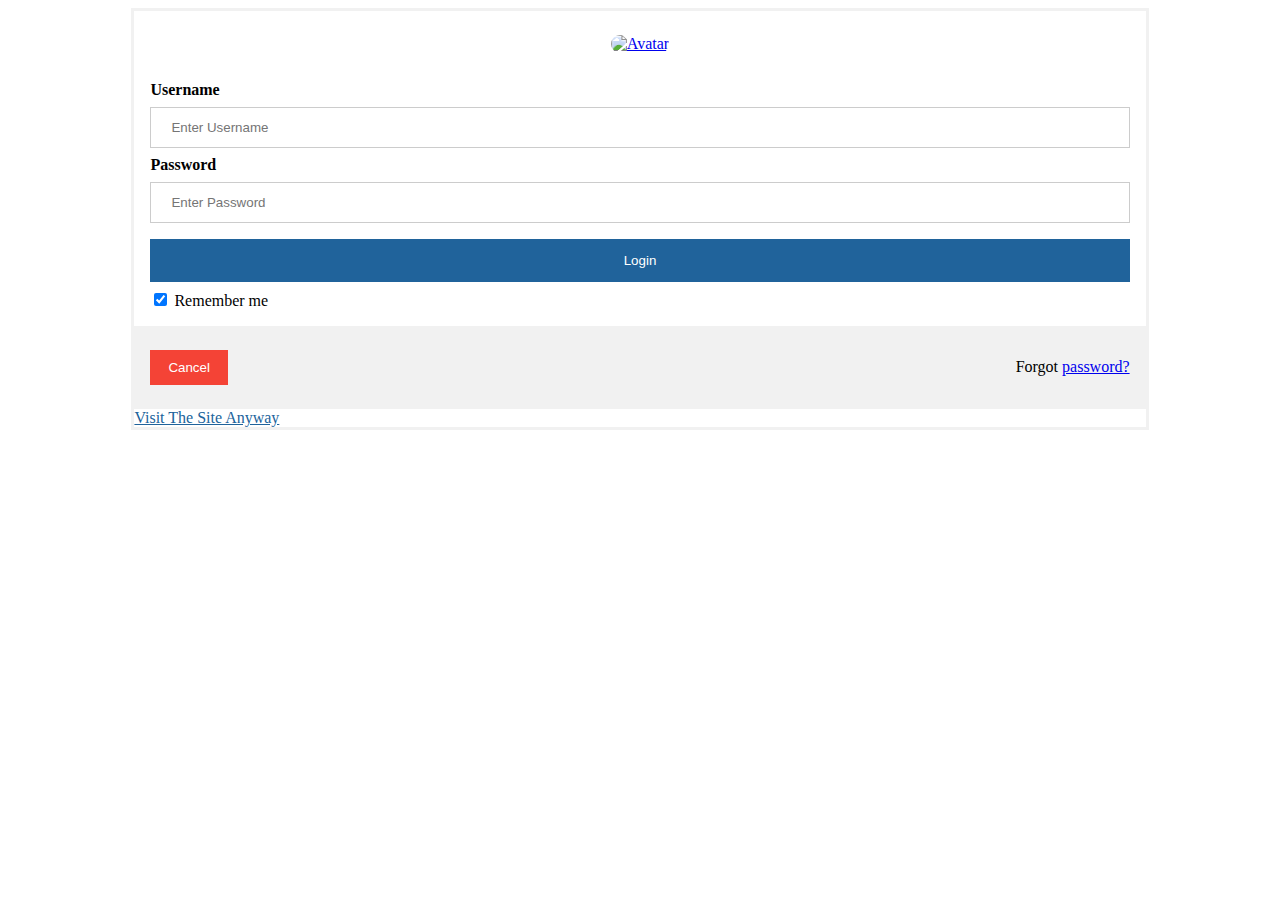
==== login.html @ 7385088b "website" ====
<!DOCTYPE html>
<!--
To change this license header, choose License Headers in Project Properties.
To change this template file, choose Tools | Templates
and open the template in the editor.
-->
<html>
    <head>
        <title>Login</title>
        <meta charset="UTF-8">
        <meta name="viewport" content="width=device-width, initial-scale=1.0">
        <link rel="stylesheet" type="text/css" href="newcss.css">
        <link rel="stylesheet" href="https://cdnjs.cloudflare.com/ajax/libs/font-awesome/4.7.0/css/font-awesome.min.css">
        <script>
         function pageRedirect() {
         window.location.href = "file:///C:/Users/Manoj%20Kumar/Desktop/ayushi/internship%20og/cart.html";
         }      
        </script>
    </head>
    <body>
        <form action="action_page.php" method="post">
  <div class="imgcontainer">
      <a href="file:///C:/Users/Manoj%20Kumar/Desktop/ayushi/internship%20og/index.html"><img src="C:\Users\Manoj Kumar\Documents\NetBeansProjects\nogozo\public_html\images\nogozo.jpeg" alt="Avatar" class="avatar"></a>
  </div>

  <div class="container">
    <label for="uname"><b>Username</b></label>
    <input type="text" placeholder="Enter Username" name="uname" required>

    <label for="psw"><b>Password</b></label>
    <input type="password" placeholder="Enter Password" name="psw" required>

    <button type="submit">Login</button>
    <label>
      <input type="checkbox" checked="checked" name="remember"> Remember me
    </label>
  </div>

  <div class="container" style="background-color:#f1f1f1">
    <button type="button" class="cancelbtn">Cancel</button>
    <span class="psw">Forgot <a href="#">password?</a></span>
  </div>
            <div>
                <a href="file:///C:/Users/Manoj%20Kumar/Desktop/ayushi/internship%20og/index.html" style="color:#20639b;">Visit The Site Anyway</a>
            </div>
</form>

     </body>
</html>
---- newcss.css ----
.navbar{
   background-color:#20639b;
}
.navbar img{
    height:60px;
    width:200px;
}
.nav-icon{
    float:right;
    padding-right: 20px;
    font-size:48px;
    color:#fff;
}
.fa-shopping-cart,.fa-user{
    color:#fff;
}
.fa-shopping-cart:hover{
    color:#000;
}
.fa-user:hover{
    color:#000;
}
.fieldContainer {
   display: flex;
   width:80%;
   margin-bottom: 15px;
   margin: auto;
   padding: 10px;
   
}
.icon {
   font-size:20px;
   padding:10px;
   background:#fff;
   color:#20639b;
   min-width:30px;
   text-align: center;
   margin-left:10px;
   margin-top:8px;
   margin-bottom:8px;
}
.icon:hover{
    color:#fff;
    background-color:#20639b; 
    border:1px solid #fff;
}
.field {
   font-size: 20px;
   width:100%;
   padding:10px;
   margin-right: 20px;
   border:none;
}
.field:focus {
   border: 2px solid dodgerblue;
}
.row{
    display: flex;
  justify-content: center;
  align-items: center;
}
.col-md-4{
    padding:20px;
    margin:20px;
    background-color:#CFCFCF;
    text-align: center;
    color:#000;
    border-radius:8px;
    font-weight:300;
}
.col-md-4 img{
    height:180px;
    width:250px;
}
.col-md-4:hover{
   box-shadow: 0 0 11px #20639b; 
}
.btn-primary{
    width:100%;
    padding:10px;
    background-color:#20639b;
    color:#fff;
    border:none;
}
.cart-page{
    margin:80px auto;
}
table{
    width:80%;
    border-collapse:collapse;
    margin-left: auto;
    margin-right: auto;
}
.cart-info{
    display:flex;
    flex-wrap:wrap;
    
}
th{
    text-align:left;
    padding:5px;
    color:#fff;
    background:#20639b;
    font-weight:normal;
    
}
td{
    padding:10px 5px;
}
td input{
    width:40px;
    height:30px;
    padding:5px;
}
td a{
    color:#20639b;
    font-size:12px;
}
td img{
    height:150px;
    width:200px;
    margin-right:10px;
}
.total-price{
    display:flex;
    justify-content:flex-end;
}
.total{
    border-top:3px solid #20639b;
    width:80%;
}
td:last-child{
    text-align:right;
}
th:last-child{
    text-align:right;
}
/*         form           */
/* Bordered form */
form {
  border: 3px solid #f1f1f1;
  width:80%;
  margin-left:auto;
  margin-right:auto;
}

/* Full-width inputs */
input[type=text], input[type=password] {
  width: 100%;
  padding: 12px 20px;
  margin: 8px 0;
  display: inline-block;
  border: 1px solid #ccc;
  box-sizing: border-box;
}

/* Set a style for all buttons */
button {
  background-color:#20639b;
  color: white;
  padding: 14px 20px;
  margin: 8px 0;
  border: none;
  cursor: pointer;
  width: 100%;
}

/* Add a hover effect for buttons */
button:hover {
  opacity: 0.8;
}

/* Extra style for the cancel button (red) */
.cancelbtn {
  width: auto;
  padding: 10px 18px;
  background-color: #f44336;
}

/* Center the avatar image inside this container */
.imgcontainer {
  text-align: center;
  margin: 24px 0 12px 0;
}

/* Avatar image */
img.avatar {
  width: 40%;
  border-radius:10px;
}

/* Add padding to containers */
.container {
  padding: 16px;
}

/* The "Forgot password" text */
span.psw {
  float: right;
  padding-top: 16px;
}

/* Change styles for span and cancel button on extra small screens */
@media screen and (max-width: 300px) {
  span.psw {
    display: block;
    float: none;
  }
  .cancelbtn {
    width: 100%;
  }
}
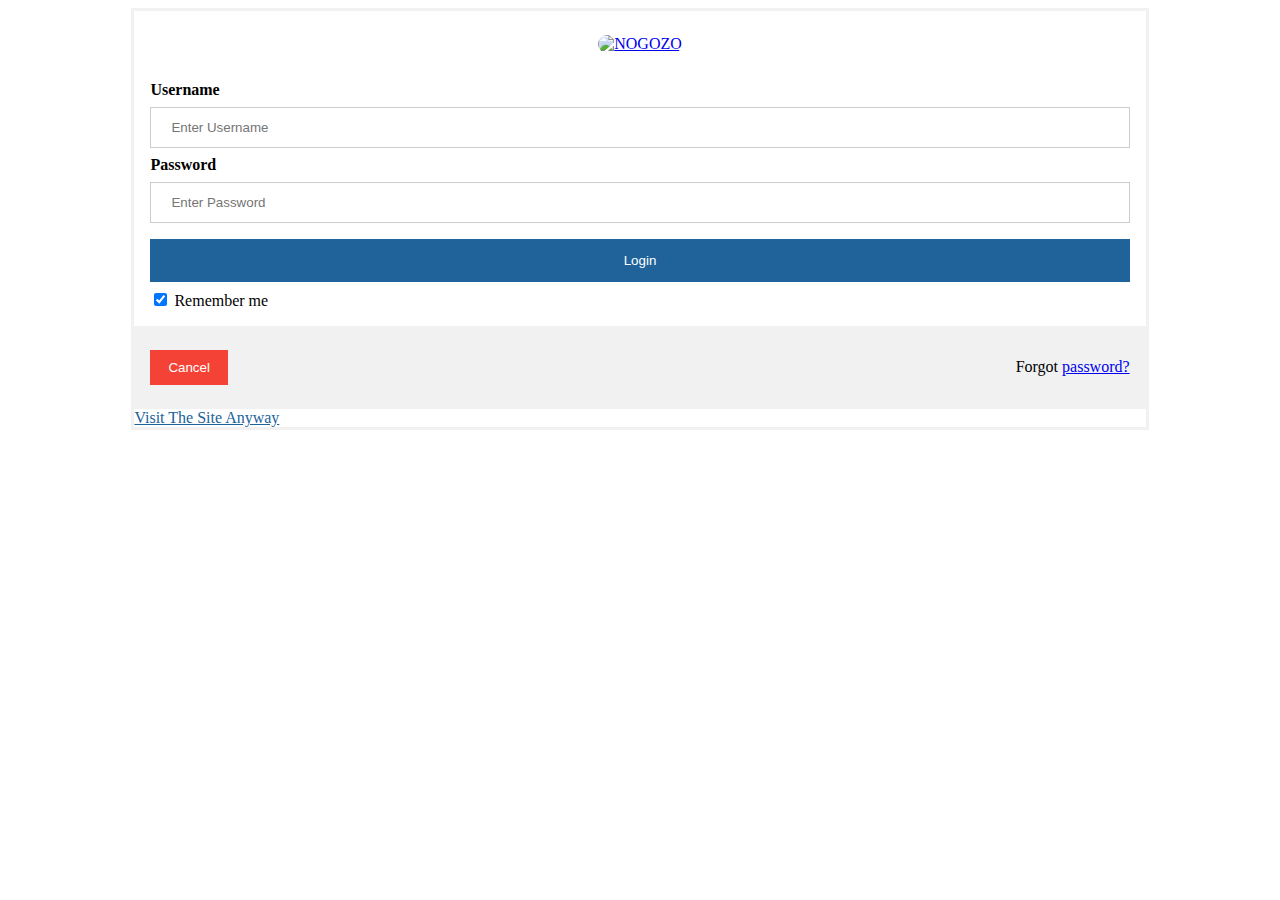
==== commit f85c313f: "Update login.html" ====
--- a/login.html
+++ b/login.html
@@ -20,7 +20,7 @@
     <body>
         <form action="action_page.php" method="post">
   <div class="imgcontainer">
-      <a href="file:///C:/Users/Manoj%20Kumar/Desktop/ayushi/internship%20og/index.html"><img src="C:\Users\Manoj Kumar\Documents\NetBeansProjects\nogozo\public_html\images\nogozo.jpeg" alt="Avatar" class="avatar"></a>
+      <a href="file:///C:/Users/Manoj%20Kumar/Desktop/ayushi/internship%20og/index.html"><img src="C:\Users\Manoj Kumar\Documents\NetBeansProjects\nogozo\public_html\images\nogozo.jpeg" alt="NOGOZO" class="avatar"></a>
   </div>
 
   <div class="container">
